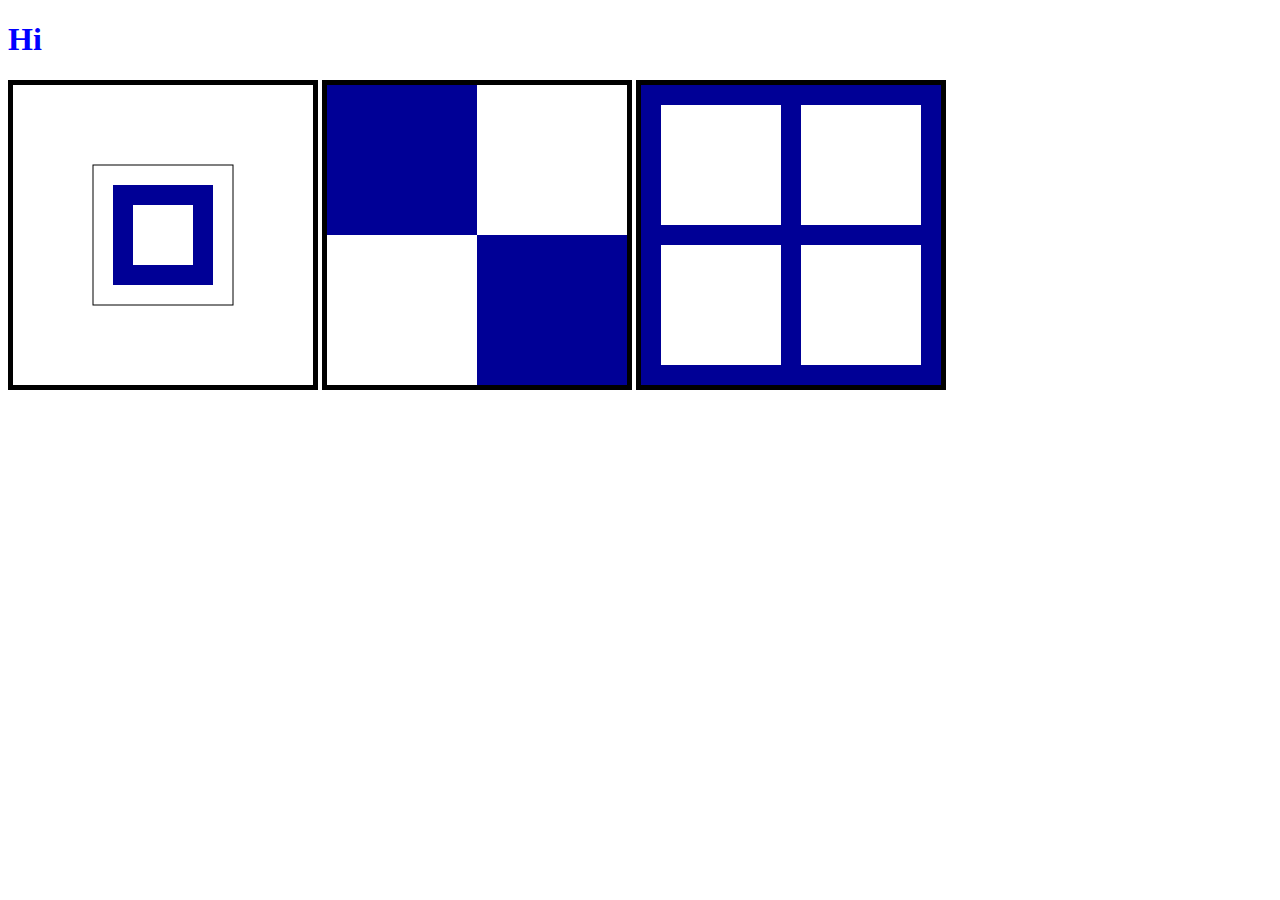
==== Lesson1/helloworld.html @ addb6f21 "project 1" ====
<!DOCTYPE html>
<html>
<head>
	<link rel="stylesheet" type="text/css" href="CCCCCCCCCA.css">
	<title> INTRO TO STUFFF (:))</title>
</head>
<body>
	<h1>Hi</h1>
	<canvas id="pedutbutter" width="300" height="300"></canvas>
	<canvas id="chineseSpahgetti" width="300" height="300"></canvas>
	<canvas id="dumplings" width="300" height="300"></canvas>
	<script type="text/javascript" src="poo.js"></script>
</body>
</html>
---- Lesson1/CCCCCCCCCA.css ----
h1 {
	color:blue;
}

canvas {
	border:5px solid black;

}
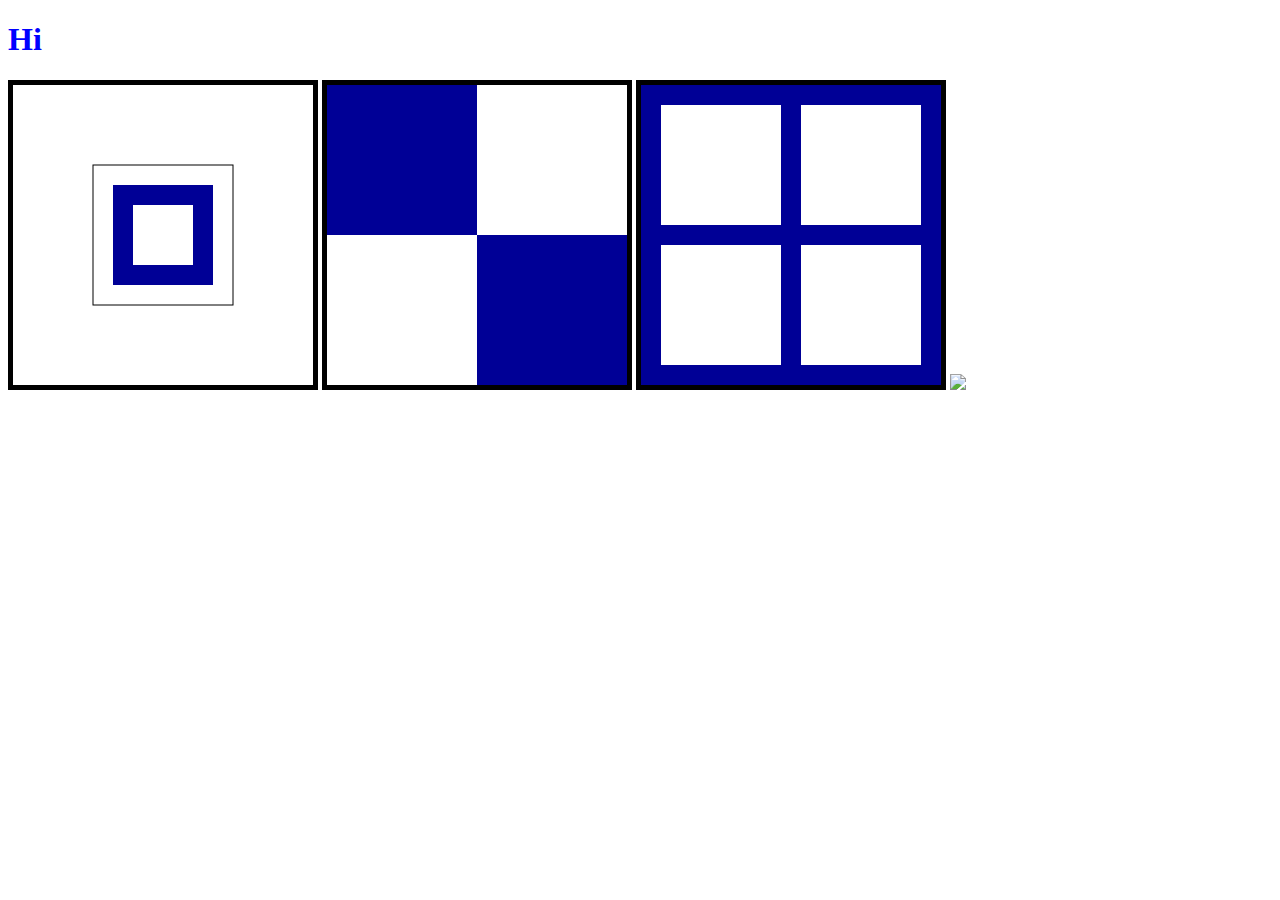
==== commit a53fd3c5: "add image" ====
--- a/Lesson1/helloworld.html
+++ b/Lesson1/helloworld.html
@@ -9,6 +9,7 @@
 	<canvas id="pedutbutter" width="300" height="300"></canvas>
 	<canvas id="chineseSpahgetti" width="300" height="300"></canvas>
 	<canvas id="dumplings" width="300" height="300"></canvas>
+	<img src="https://www.youtube.com/watch?v=bClhboiLwpo&ab_channel=AlamgirKhandaker">
 	<script type="text/javascript" src="poo.js"></script>
 </body>
 </html>